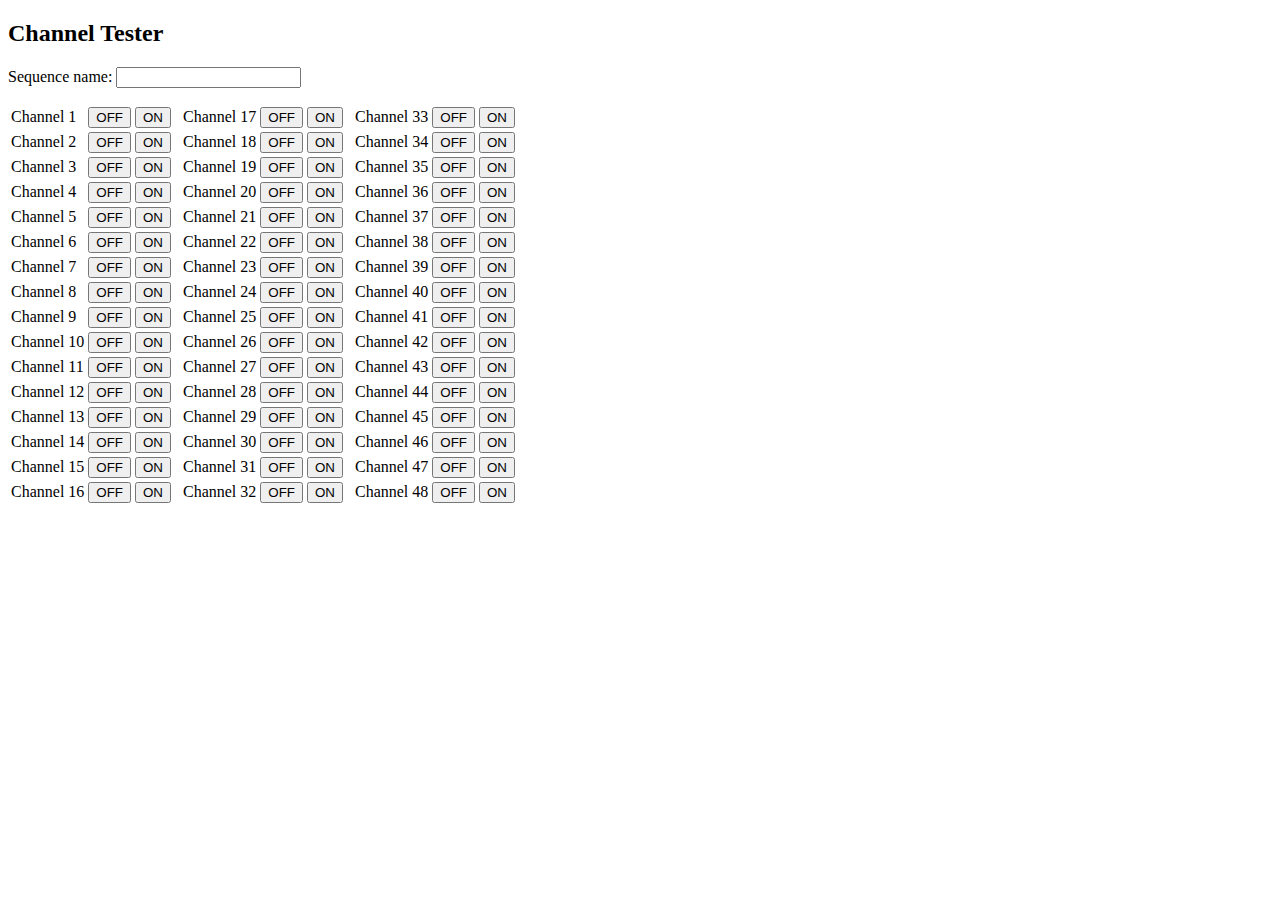
==== Vixen/website/oldwebpage.html @ 8311264c "old web site to turn channels on and off" ====
﻿
<!DOCTYPE html>
<html>
<head>
    <meta charset="utf-8" />
    <meta name="viewport" content="width=device-width, initial-scale=1.0">
    <title>Channel Tester</title>
    <link href="/files/bootstrap.css" rel="stylesheet" />
    <link href="/files/Site.css" rel="stylesheet" />
    <script src="/files/jquery-1.10.2.js"></script>

</head>
<body>
    <div class="container body-content">
        <h2>Channel Tester</h2>
        <div>
            <p>
                <label>Sequence name: </label>
                <input id="sequenceName" type="text" />
            </p>

            <table>

                <tr>
                    <td>Channel 1</td>
                    <td class="buttoncell"><input class="offbutton" id="1" type="button" value="OFF" /></td>
                    <td class="buttoncell"><input class="onbutton" id="1" type="button" value="ON" /></td>
                    <td style="">&nbsp;</td>
                    <td>Channel 17</td>
                    <td class="buttoncell"><input class="offbutton" id="17" type="button" value="OFF" /></td>
                    <td class="buttoncell"><input class="onbutton" id="17" type="button" value="ON" /></td>
                    <td>&nbsp;</td>
                    <td>Channel 33</td>
                    <td class="buttoncell"><input class="offbutton" id="33" type="button" value="OFF" /></td>
                    <td class="buttoncell"><input class="onbutton" id="33" type="button" value="ON" /></td>
                </tr>
                <tr>
                    <td>Channel 2</td>
                    <td class="buttoncell"><input class="offbutton" id="2" type="button" value="OFF" /></td>
                    <td class="buttoncell"><input class="onbutton" id="2" type="button" value="ON" /></td>
                    <td style="">&nbsp;</td>
                    <td>Channel 18</td>
                    <td class="buttoncell"><input class="offbutton" id="18" type="button" value="OFF" /></td>
                    <td class="buttoncell"><input class="onbutton" id="18" type="button" value="ON" /></td>
                    <td>&nbsp;</td>
                    <td>Channel 34</td>
                    <td class="buttoncell"><input class="offbutton" id="34" type="button" value="OFF" /></td>
                    <td class="buttoncell"><input class="onbutton" id="34" type="button" value="ON" /></td>
                </tr>
                <tr>
                    <td>Channel 3</td>
                    <td class="buttoncell"><input class="offbutton" id="3" type="button" value="OFF" /></td>
                    <td class="buttoncell"><input class="onbutton" id="3" type="button" value="ON" /></td>
                    <td style="">&nbsp;</td>
                    <td>Channel 19</td>
                    <td class="buttoncell"><input class="offbutton" id="19" type="button" value="OFF" /></td>
                    <td class="buttoncell"><input class="onbutton" id="19" type="button" value="ON" /></td>
                    <td>&nbsp;</td>
                    <td>Channel 35</td>
                    <td class="buttoncell"><input class="offbutton" id="35" type="button" value="OFF" /></td>
                    <td class="buttoncell"><input class="onbutton" id="35" type="button" value="ON" /></td>
                </tr>
                <tr>
                    <td>Channel 4</td>
                    <td class="buttoncell"><input class="offbutton" id="4" type="button" value="OFF" /></td>
                    <td class="buttoncell"><input class="onbutton" id="4" type="button" value="ON" /></td>
                    <td style="">&nbsp;</td>
                    <td>Channel 20</td>
                    <td class="buttoncell"><input class="offbutton" id="20" type="button" value="OFF" /></td>
                    <td class="buttoncell"><input class="onbutton" id="20" type="button" value="ON" /></td>
                    <td>&nbsp;</td>
                    <td>Channel 36</td>
                    <td class="buttoncell"><input class="offbutton" id="36" type="button" value="OFF" /></td>
                    <td class="buttoncell"><input class="onbutton" id="36" type="button" value="ON" /></td>
                </tr>
                <tr>
                    <td>Channel 5</td>
                    <td class="buttoncell"><input class="offbutton" id="5" type="button" value="OFF" /></td>
                    <td class="buttoncell"><input class="onbutton" id="5" type="button" value="ON" /></td>
                    <td style="">&nbsp;</td>
                    <td>Channel 21</td>
                    <td class="buttoncell"><input class="offbutton" id="21" type="button" value="OFF" /></td>
                    <td class="buttoncell"><input class="onbutton" id="21" type="button" value="ON" /></td>
                    <td>&nbsp;</td>
                    <td>Channel 37</td>
                    <td class="buttoncell"><input class="offbutton" id="37" type="button" value="OFF" /></td>
                    <td class="buttoncell"><input class="onbutton" id="37" type="button" value="ON" /></td>
                </tr>
                <tr>
                    <td>Channel 6</td>
                    <td class="buttoncell"><input class="offbutton" id="6" type="button" value="OFF" /></td>
                    <td class="buttoncell"><input class="onbutton" id="6" type="button" value="ON" /></td>
                    <td style="">&nbsp;</td>
                    <td>Channel 22</td>
                    <td class="buttoncell"><input class="offbutton" id="22" type="button" value="OFF" /></td>
                    <td class="buttoncell"><input class="onbutton" id="22" type="button" value="ON" /></td>
                    <td>&nbsp;</td>
                    <td>Channel 38</td>
                    <td class="buttoncell"><input class="offbutton" id="38" type="button" value="OFF" /></td>
                    <td class="buttoncell"><input class="onbutton" id="38" type="button" value="ON" /></td>
                </tr>
                <tr>
                    <td>Channel 7</td>
                    <td class="buttoncell"><input class="offbutton" id="7" type="button" value="OFF" /></td>
                    <td class="buttoncell"><input class="onbutton" id="7" type="button" value="ON" /></td>
                    <td style="">&nbsp;</td>
                    <td>Channel 23</td>
                    <td class="buttoncell"><input class="offbutton" id="23" type="button" value="OFF" /></td>
                    <td class="buttoncell"><input class="onbutton" id="23" type="button" value="ON" /></td>
                    <td>&nbsp;</td>
                    <td>Channel 39</td>
                    <td class="buttoncell"><input class="offbutton" id="39" type="button" value="OFF" /></td>
                    <td class="buttoncell"><input class="onbutton" id="39" type="button" value="ON" /></td>
                </tr>
                <tr>
                    <td>Channel 8</td>
                    <td class="buttoncell"><input class="offbutton" id="8" type="button" value="OFF" /></td>
                    <td class="buttoncell"><input class="onbutton" id="8" type="button" value="ON" /></td>
                    <td style="">&nbsp;</td>
                    <td>Channel 24</td>
                    <td class="buttoncell"><input class="offbutton" id="24" type="button" value="OFF" /></td>
                    <td class="buttoncell"><input class="onbutton" id="24" type="button" value="ON" /></td>
                    <td>&nbsp;</td>
                    <td>Channel 40</td>
                    <td class="buttoncell"><input class="offbutton" id="40" type="button" value="OFF" /></td>
                    <td class="buttoncell"><input class="onbutton" id="40" type="button" value="ON" /></td>
                </tr>
                <tr>
                    <td>Channel 9</td>
                    <td class="buttoncell"><input class="offbutton" id="9" type="button" value="OFF" /></td>
                    <td class="buttoncell"><input class="onbutton" id="9" type="button" value="ON" /></td>
                    <td style="">&nbsp;</td>
                    <td>Channel 25</td>
                    <td class="buttoncell"><input class="offbutton" id="25" type="button" value="OFF" /></td>
                    <td class="buttoncell"><input class="onbutton" id="25" type="button" value="ON" /></td>
                    <td>&nbsp;</td>
                    <td>Channel 41</td>
                    <td class="buttoncell"><input class="offbutton" id="41" type="button" value="OFF" /></td>
                    <td class="buttoncell"><input class="onbutton" id="41" type="button" value="ON" /></td>
                </tr>
                <tr>
                    <td>Channel 10</td>
                    <td class="buttoncell"><input class="offbutton" id="10" type="button" value="OFF" /></td>
                    <td class="buttoncell"><input class="onbutton" id="10" type="button" value="ON" /></td>
                    <td style="">&nbsp;</td>
                    <td>Channel 26</td>
                    <td class="buttoncell"><input class="offbutton" id="26" type="button" value="OFF" /></td>
                    <td class="buttoncell"><input class="onbutton" id="26" type="button" value="ON" /></td>
                    <td>&nbsp;</td>
                    <td>Channel 42</td>
                    <td class="buttoncell"><input class="offbutton" id="42" type="button" value="OFF" /></td>
                    <td class="buttoncell"><input class="onbutton" id="42" type="button" value="ON" /></td>
                </tr>
                <tr>
                    <td>Channel 11</td>
                    <td class="buttoncell"><input class="offbutton" id="11" type="button" value="OFF" /></td>
                    <td class="buttoncell"><input class="onbutton" id="11" type="button" value="ON" /></td>
                    <td style="">&nbsp;</td>
                    <td>Channel 27</td>
                    <td class="buttoncell"><input class="offbutton" id="27" type="button" value="OFF" /></td>
                    <td class="buttoncell"><input class="onbutton" id="27" type="button" value="ON" /></td>
                    <td>&nbsp;</td>
                    <td>Channel 43</td>
                    <td class="buttoncell"><input class="offbutton" id="43" type="button" value="OFF" /></td>
                    <td class="buttoncell"><input class="onbutton" id="43" type="button" value="ON" /></td>
                </tr>
                <tr>
                    <td>Channel 12</td>
                    <td class="buttoncell"><input class="offbutton" id="12" type="button" value="OFF" /></td>
                    <td class="buttoncell"><input class="onbutton" id="12" type="button" value="ON" /></td>
                    <td style="">&nbsp;</td>
                    <td>Channel 28</td>
                    <td class="buttoncell"><input class="offbutton" id="28" type="button" value="OFF" /></td>
                    <td class="buttoncell"><input class="onbutton" id="28" type="button" value="ON" /></td>
                    <td>&nbsp;</td>
                    <td>Channel 44</td>
                    <td class="buttoncell"><input class="offbutton" id="44" type="button" value="OFF" /></td>
                    <td class="buttoncell"><input class="onbutton" id="44" type="button" value="ON" /></td>
                </tr>
                <tr>
                    <td>Channel 13</td>
                    <td class="buttoncell"><input class="offbutton" id="13" type="button" value="OFF" /></td>
                    <td class="buttoncell"><input class="onbutton" id="13" type="button" value="ON" /></td>
                    <td style="">&nbsp;</td>
                    <td>Channel 29</td>
                    <td class="buttoncell"><input class="offbutton" id="29" type="button" value="OFF" /></td>
                    <td class="buttoncell"><input class="onbutton" id="29" type="button" value="ON" /></td>
                    <td>&nbsp;</td>
                    <td>Channel 45</td>
                    <td class="buttoncell"><input class="offbutton" id="45" type="button" value="OFF" /></td>
                    <td class="buttoncell"><input class="onbutton" id="45" type="button" value="ON" /></td>
                </tr>
                <tr>
                    <td>Channel 14</td>
                    <td class="buttoncell"><input class="offbutton" id="14" type="button" value="OFF" /></td>
                    <td class="buttoncell"><input class="onbutton" id="14" type="button" value="ON" /></td>
                    <td style="">&nbsp;</td>
                    <td>Channel 30</td>
                    <td class="buttoncell"><input class="offbutton" id="30" type="button" value="OFF" /></td>
                    <td class="buttoncell"><input class="onbutton" id="30" type="button" value="ON" /></td>
                    <td>&nbsp;</td>
                    <td>Channel 46</td>
                    <td class="buttoncell"><input class="offbutton" id="46" type="button" value="OFF" /></td>
                    <td class="buttoncell"><input class="onbutton" id="46" type="button" value="ON" /></td>
                </tr>
                <tr>
                    <td>Channel 15</td>
                    <td class="buttoncell"><input class="offbutton" id="15" type="button" value="OFF" /></td>
                    <td class="buttoncell"><input class="onbutton" id="15" type="button" value="ON" /></td>
                    <td style="">&nbsp;</td>
                    <td>Channel 31</td>
                    <td class="buttoncell"><input class="offbutton" id="31" type="button" value="OFF" /></td>
                    <td class="buttoncell"><input class="onbutton" id="31" type="button" value="ON" /></td>
                    <td>&nbsp;</td>
                    <td>Channel 47</td>
                    <td class="buttoncell"><input class="offbutton" id="47" type="button" value="OFF" /></td>
                    <td class="buttoncell"><input class="onbutton" id="47" type="button" value="ON" /></td>
                </tr>
                <tr>
                    <td>Channel 16</td>
                    <td class="buttoncell"><input class="offbutton" id="16" type="button" value="OFF" /></td>
                    <td class="buttoncell"><input class="onbutton" id="16" type="button" value="ON" /></td>
                    <td style="">&nbsp;</td>
                    <td>Channel 32</td>
                    <td class="buttoncell"><input class="offbutton" id="32" type="button" value="OFF" /></td>
                    <td class="buttoncell"><input class="onbutton" id="32" type="button" value="ON" /></td>
                    <td>&nbsp;</td>
                    <td>Channel 48</td>
                    <td class="buttoncell"><input class="offbutton" id="48" type="button" value="OFF" /></td>
                    <td class="buttoncell"><input class="onbutton" id="48" type="button" value="ON" /></td>
                </tr>
            </table>
        </div>

        <audio id="clickSound" src="/files/thozi_daClick.mp3"></audio>

        <script type="text/javascript">
            $(document).ready(function () {
                function playSound() {
                    document.getElementById("clickSound").play();
                }

                function setChannel(chan, level)
                {
                    var sequenceName = $("#sequenceName").val();
                    var url = "/sequence/" + encodeURIComponent(sequenceName) + "/channels/set/" + (chan-1) + "/" + level;
                    console.log("URL: " + url);
                    $.get(url);
                }

                $("input.onbutton").click(function (event) {
                    var id = event.target.id;
                    playSound();
                    setChannel(id, 255);
                });

                $("input.offbutton").click(function (event) {
                    var id = event.target.id;
                    playSound();
                    setChannel(id, 0);
                });
            });
        </script>


    </div>

</body>
</html>
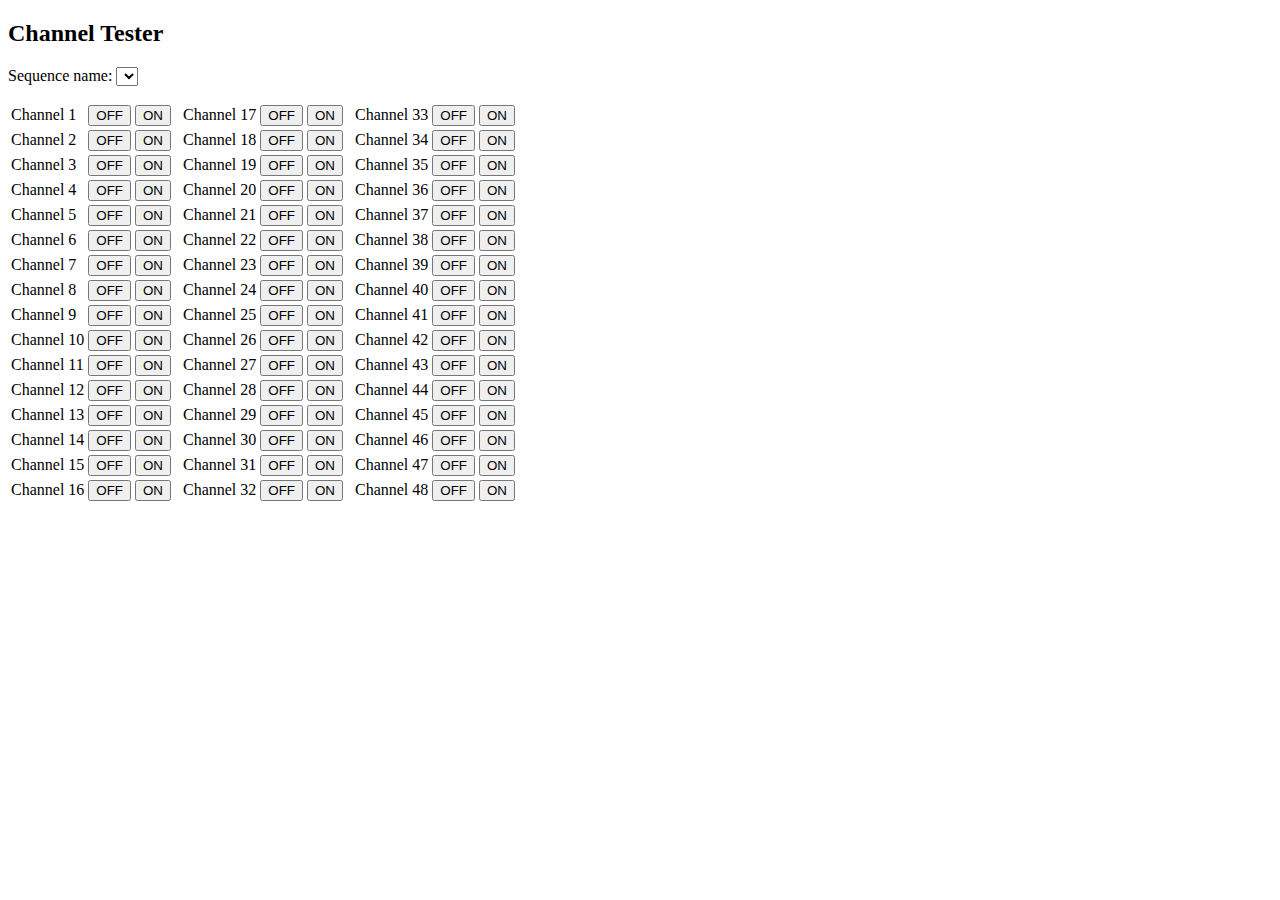
==== commit ef9df510: "Populate select with the sequence name." ====
--- a/Vixen/website/oldwebpage.html
+++ b/Vixen/website/oldwebpage.html
@@ -16,7 +16,8 @@
         <div>
             <p>
                 <label>Sequence name: </label>
-                <input id="sequenceName" type="text" />
+                <select id="sequenceSelect"></select>            
+
             </p>
 
             <table>
@@ -242,7 +243,7 @@
 
                 function setChannel(chan, level)
                 {
-                    var sequenceName = $("#sequenceName").val();
+                    var sequenceName = $("#sequenceSelect").val();
                     var url = "/sequence/" + encodeURIComponent(sequenceName) + "/channels/set/" + (chan-1) + "/" + level;
                     console.log("URL: " + url);
                     $.get(url);
@@ -259,6 +260,16 @@
                     playSound();
                     setChannel(id, 0);
                 });
+
+                $.get("/listseq", function (data) {
+                    lines = data.split("\r\n");
+                    for (var i = 0; i < lines.length; ++i) {
+                        if (lines[i].length > 0) {
+                            var text = lines[i].substr(lines[i].lastIndexOf("\\") + 1);
+                            $('#sequenceSelect').append('<option value="' + lines[i] + '" selected="selected">' + text + '</option>');
+                        }
+                    }
+                });
             });
         </script>
 
